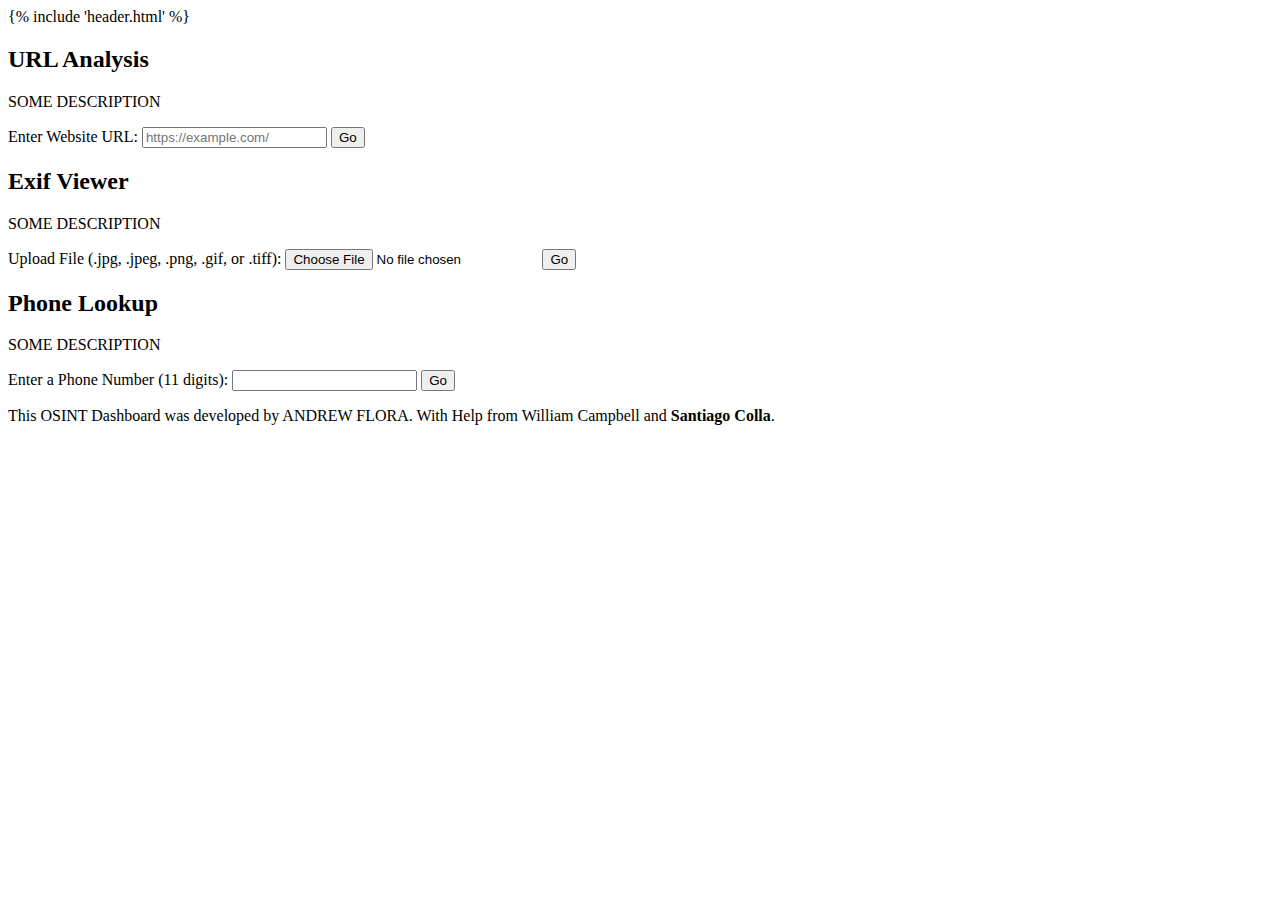
==== templates/index.html @ 0c0f7b02 "12/6/2023 - MASSIVE UI OVERHAUL" ====
<!DOCTYPE html>
<html lang="en">
  <head>
    <meta charset="UTF-8" />

    <meta name="viewport" content="width=device-width, initial-scale=1.0" />
    <title>OSINT Dashboard</title>
    <link rel="stylesheet" href="static/styles.css" />
    <link href="https://fonts.cdnfonts.com/css/segoe-ui-4" rel="stylesheet" />
  </head>
  <body>
    <div class="container">
      {% include 'header.html' %}

      <div class="blurb"></div>

      <div class="inputs">
        <form
          id="webForm"
          method="POST"
          action="/web_tool"
          autocomplete="off"
          onsubmit="showLoadingScreen(); startQuoteCycle();"
        >
          <div class="input-container">
            <h2>URL Analysis</h2>
            <p>SOME DESCRIPTION</p>

            <label for="web_input">Enter Website URL:</label>

            <input
              type="url"
              name="web_input"
              id="web_input"
              placeholder="https://example.com/"
              pattern="https?:\/\/(www\.)?.+\..+"
              required
            />
            <button type="submit">Go</button>
          </div>
        </form>
        <form action="/upload" method="post" enctype="multipart/form-data">
          <div class="input-container">
            <h2>Exif Viewer</h2>
            <p>SOME DESCRIPTION</p>
            <label for="file_input"
              >Upload File (.jpg, .jpeg, .png, .gif, or .tiff):</label
            >
            <input
              class="form-control"
              type="file"
              name="fileToUpload"
              accept=".jpg,.jpeg,.png,.gif,.tiff"
              id="file"
              required
            />
            <button type="analyze">Go</button>
          </div>
        </form>

        <form method="POST" action="/pid_tool" autocomplete="off">
          <div class="input-container">
            <h2>Phone Lookup</h2>
            <p>SOME DESCRIPTION</p>
            <label for="phone_input">Enter a Phone Number (11 digits):</label>
            <input
              type="tel"
              name="phone_input"
              id="phone_input"
              title="Please enter only numeric digits"
              required
            />
            <button type="submit">Go</button>
          </div>
        </form>
      </div>

      <div class="credits">
        <p>
          This OSINT Dashboard was developed by ANDREW FLORA. With Help from
          William Campbell and <b>Santiago Colla</b>.
        </p>
      </div>
    </div>
    <div class="loading-screen" id="loadingScreen">
      <div id="quoteContainer" class="quote-container"></div>
      <div></div>
    </div>

    <script>
      function showLoadingScreen() {
        document.getElementById("loadingScreen").style.display = "flex";
      }
      window.addEventListener("pageshow", function (event) {
        if (event.persisted) {
          document.getElementById("loadingScreen").style.display = "none";
        }
      });
      const quotes = [
        "Information is being loaded.",
        "Information is being loaded..",
        "Information is being loaded...",
      ];

      function startQuoteCycle() {
        const quoteContainer = document.getElementById("quoteContainer");
        let index = 0;

        function displayNextQuote() {
          const quote = quotes[index];
          quoteContainer.innerHTML = `<div class="quote">${quote}</div>`;
          index = (index + 1) % quotes.length;
        }

        displayNextQuote();

        const quoteInterval = setInterval(displayNextQuote, 1000);

        setTimeout(() => {
          clearInterval(quoteInterval);
        }, 15000);
      }
    </script>
  </body>
</html>
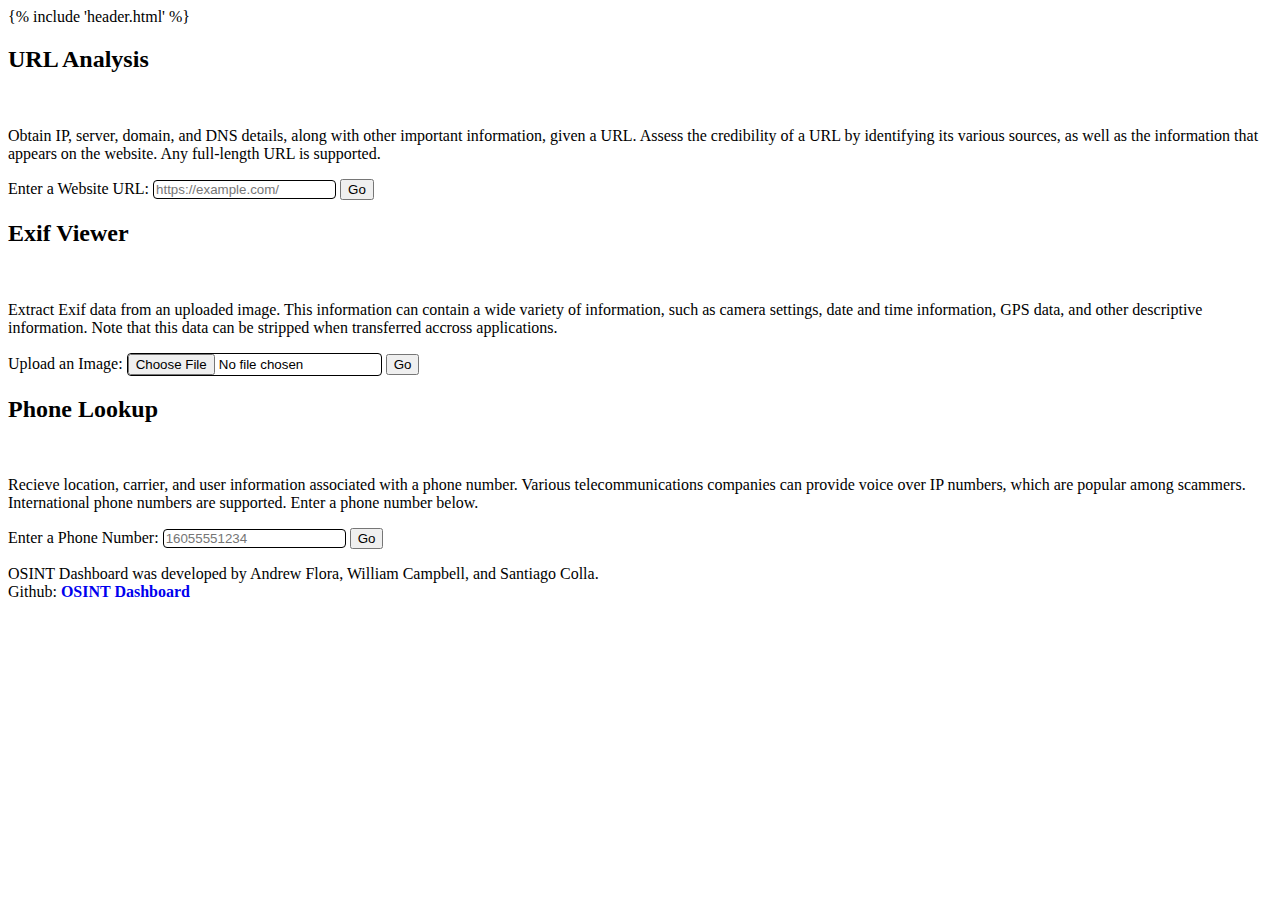
==== commit 28cd7512: "index typo fix" ====
--- a/templates/index.html
+++ b/templates/index.html
@@ -23,10 +23,10 @@
           onsubmit="showLoadingScreen(); startQuoteCycle();"
         >
           <div class="input-container">
-            <h2>URL Analysis</h2>
-            <p>SOME DESCRIPTION</p>
+            <h2>URL Analysis</h2><br>
+            <p>Obtain IP, server, domain, and DNS details, along with other important information, given a URL. Assess the credibility of a URL by identifying its various sources, as well as the information that appears on the website. Any full-length URL is supported.</p>
 
-            <label for="web_input">Enter Website URL:</label>
+            <label for="web_input">Enter a Website URL:</label>
 
             <input
               type="url"
@@ -34,6 +34,7 @@
               id="web_input"
               placeholder="https://example.com/"
               pattern="https?:\/\/(www\.)?.+\..+"
+              style="border: 1px solid; border-radius: 4px;"
               required
             />
             <button type="submit">Go</button>
@@ -41,17 +42,16 @@
         </form>
         <form action="/upload" method="post" enctype="multipart/form-data">
           <div class="input-container">
-            <h2>Exif Viewer</h2>
-            <p>SOME DESCRIPTION</p>
-            <label for="file_input"
-              >Upload File (.jpg, .jpeg, .png, .gif, or .tiff):</label
-            >
+            <h2>Exif Viewer</h2><br>
+            <p>Extract Exif data from an uploaded image. This information can contain a wide variety of information, such as camera settings, date and time information, GPS data, and other descriptive information. Note that this data can be stripped when transferred accross applications.</p>
+            <label for="fileToUpload">Upload an Image:</label>
             <input
               class="form-control"
               type="file"
               name="fileToUpload"
               accept=".jpg,.jpeg,.png,.gif,.tiff"
               id="file"
+              style="border: 1px solid; border-radius: 4px;"
               required
             />
             <button type="analyze">Go</button>
@@ -60,14 +60,16 @@
 
         <form method="POST" action="/pid_tool" autocomplete="off">
           <div class="input-container">
-            <h2>Phone Lookup</h2>
-            <p>SOME DESCRIPTION</p>
-            <label for="phone_input">Enter a Phone Number (11 digits):</label>
+            <h2>Phone Lookup</h2><br>
+            <p>Recieve location, carrier, and user information associated with a phone number. Various telecommunications companies can provide voice over IP numbers, which are popular among scammers. International phone numbers are supported. Enter a phone number below.</p>
+            <label for="phone_input">Enter a Phone Number:</label>
             <input
               type="tel"
               name="phone_input"
               id="phone_input"
+              placeholder="16055551234"
               title="Please enter only numeric digits"
+              style="border: 1px solid; border-radius: 4px;"
               required
             />
             <button type="submit">Go</button>
@@ -77,8 +79,8 @@
 
       <div class="credits">
         <p>
-          This OSINT Dashboard was developed by ANDREW FLORA. With Help from
-          William Campbell and <b>Santiago Colla</b>.
+          OSINT Dashboard was developed by Andrew Flora, William Campbell, and Santiago Colla.<br>
+          Github: <b><a href="https://github.com/campwill/osint-dashboard" style="text-decoration: none; font-weight: bold;">OSINT Dashboard</a></b>
         </p>
       </div>
     </div>
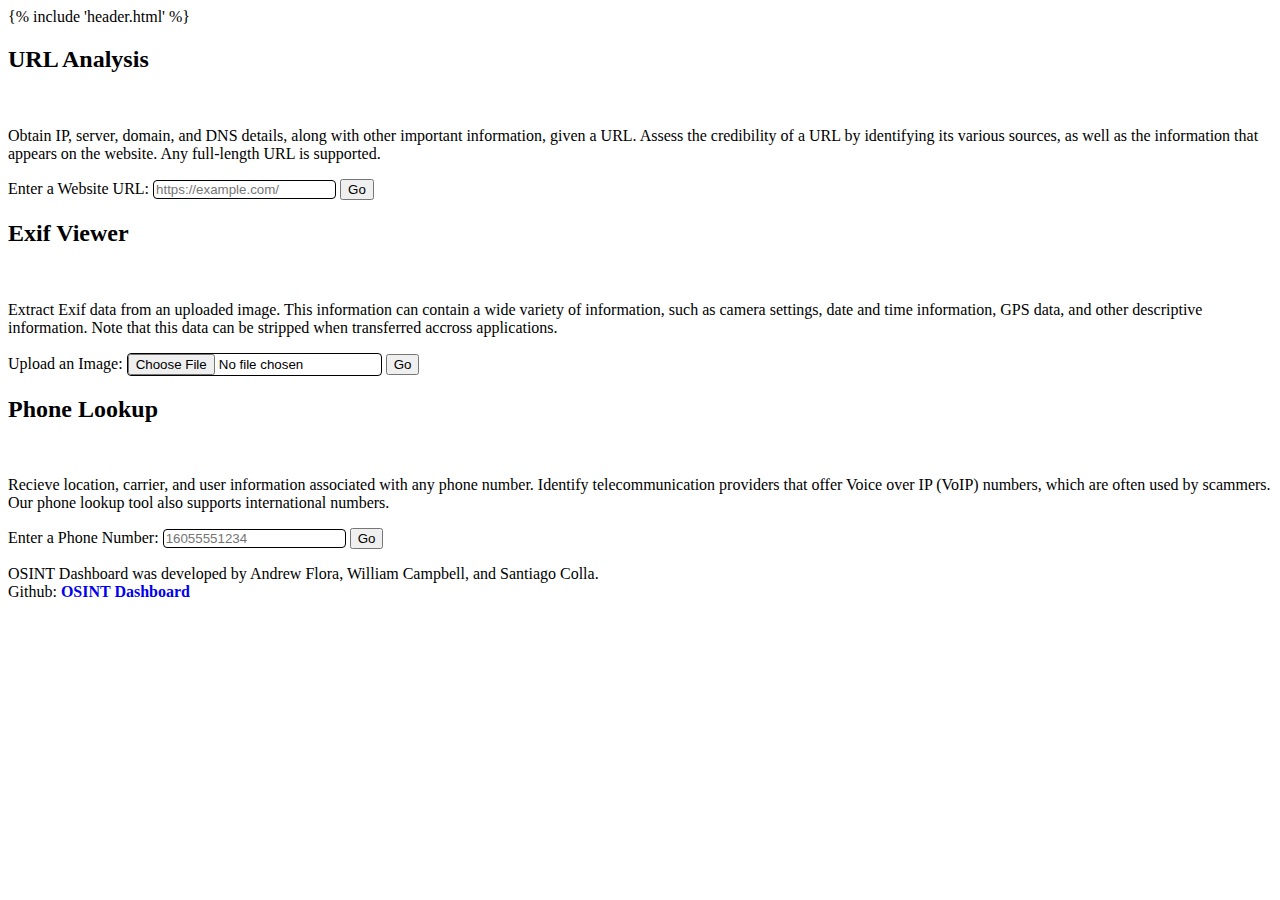
==== commit 3cacbb36: "fix typo, remove adsense" ====
--- a/templates/index.html
+++ b/templates/index.html
@@ -2,7 +2,6 @@
 <html lang="en">
   <head>
     <meta charset="UTF-8" />
-
     <meta name="viewport" content="width=device-width, initial-scale=1.0" />
     <title>OSINT Dashboard</title>
     <link rel="stylesheet" href="static/styles.css" />
@@ -23,8 +22,14 @@
           onsubmit="showLoadingScreen(); startQuoteCycle();"
         >
           <div class="input-container">
-            <h2>URL Analysis</h2><br>
-            <p>Obtain IP, server, domain, and DNS details, along with other important information, given a URL. Assess the credibility of a URL by identifying its various sources, as well as the information that appears on the website. Any full-length URL is supported.</p>
+            <h2>URL Analysis</h2>
+            <br />
+            <p>
+              Obtain IP, server, domain, and DNS details, along with other
+              important information, given a URL. Assess the credibility of a
+              URL by identifying its various sources, as well as the information
+              that appears on the website. Any full-length URL is supported.
+            </p>
 
             <label for="web_input">Enter a Website URL:</label>
 
@@ -34,7 +39,7 @@
               id="web_input"
               placeholder="https://example.com/"
               pattern="https?:\/\/(www\.)?.+\..+"
-              style="border: 1px solid; border-radius: 4px;"
+              style="border: 1px solid; border-radius: 4px"
               required
             />
             <button type="submit">Go</button>
@@ -42,16 +47,24 @@
         </form>
         <form action="/upload" method="post" enctype="multipart/form-data">
           <div class="input-container">
-            <h2>Exif Viewer</h2><br>
-            <p>Extract Exif data from an uploaded image. This information can contain a wide variety of information, such as camera settings, date and time information, GPS data, and other descriptive information. Note that this data can be stripped when transferred accross applications.</p>
+            <h2>Exif Viewer</h2>
+            <br />
+            <p>
+              Extract Exif data from an uploaded image. This information can
+              contain a wide variety of information, such as camera settings,
+              date and time information, GPS data, and other descriptive
+              information. Note that this data can be stripped when transferred
+              accross applications.
+            </p>
             <label for="fileToUpload">Upload an Image:</label>
             <input
               class="form-control"
               type="file"
               name="fileToUpload"
+              onchange="checkFileSize(this)"
               accept=".jpg,.jpeg,.png,.gif,.tiff"
               id="file"
-              style="border: 1px solid; border-radius: 4px;"
+              style="border: 1px solid; border-radius: 4px"
               required
             />
             <button type="analyze">Go</button>
@@ -60,8 +73,14 @@
 
         <form method="POST" action="/pid_tool" autocomplete="off">
           <div class="input-container">
-            <h2>Phone Lookup</h2><br>
-            <p>Recieve location, carrier, and user information associated with a phone number. Various telecommunications companies can provide voice over IP numbers, which are popular among scammers. International phone numbers are supported. Enter a phone number below.</p>
+            <h2>Phone Lookup</h2>
+            <br />
+            <p>
+              Recieve location, carrier, and user information associated with
+              any phone number. Identify telecommunication providers that offer
+              Voice over IP (VoIP) numbers, which are often used by scammers.
+              Our phone lookup tool also supports international numbers.
+            </p>
             <label for="phone_input">Enter a Phone Number:</label>
             <input
               type="tel"
@@ -69,7 +88,9 @@
               id="phone_input"
               placeholder="16055551234"
               title="Please enter only numeric digits"
-              style="border: 1px solid; border-radius: 4px;"
+              style="border: 1px solid; border-radius: 4px"
+              maxlength="15"
+              pattern="[0-9]*"
               required
             />
             <button type="submit">Go</button>
@@ -79,11 +100,20 @@
 
       <div class="credits">
         <p>
-          OSINT Dashboard was developed by Andrew Flora, William Campbell, and Santiago Colla.<br>
-          Github: <b><a href="https://github.com/campwill/osint-dashboard" style="text-decoration: none; font-weight: bold;">OSINT Dashboard</a></b>
+          OSINT Dashboard was developed by Andrew Flora, William Campbell, and
+          Santiago Colla.<br />
+          Github:
+          <b
+            ><a
+              href="https://github.com/campwill/osint-dashboard"
+              style="text-decoration: none; font-weight: bold"
+              >OSINT Dashboard</a
+            ></b
+          >
         </p>
       </div>
     </div>
+
     <div class="loading-screen" id="loadingScreen">
       <div id="quoteContainer" class="quote-container"></div>
       <div></div>
@@ -122,6 +152,20 @@
           clearInterval(quoteInterval);
         }, 15000);
       }
+      function checkFileSize(input) {
+        const maxFileSizeMB = 20;
+
+        if (input.files.length > 0) {
+          const fileSize = input.files[0].size;
+          const fileSizeMB = fileSize / (1024 * 1024);
+
+          if (fileSizeMB > maxFileSizeMB) {
+            alert("File size exceeds the maximum allowed size of 20 MB.");
+            input.value = "";
+          } else {
+          }
+        }
+      }
     </script>
   </body>
 </html>
